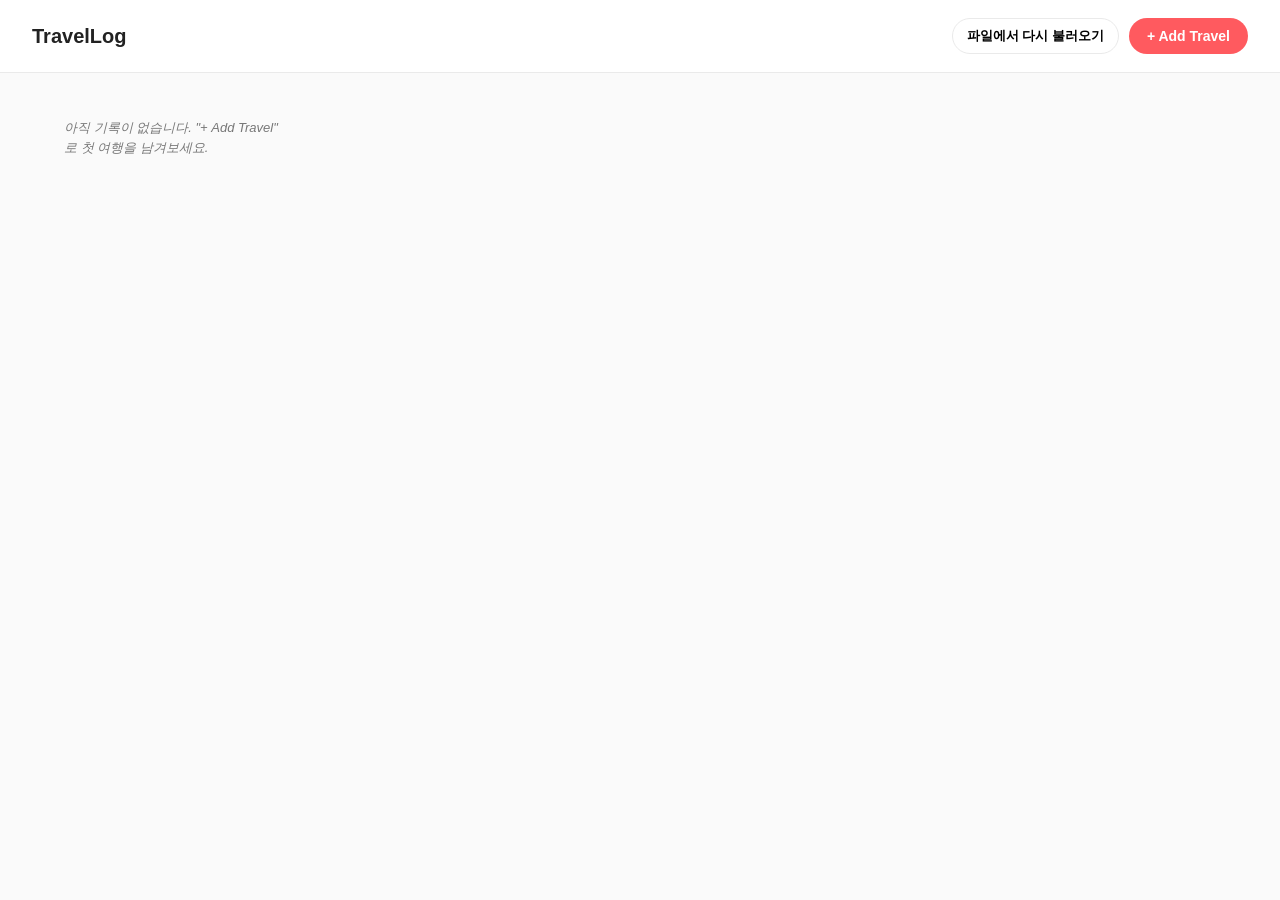
==== docs/index.html @ 8a81adba "Initial commit: TravelLog app ready for GitHub Pages" ====
<!DOCTYPE html>
<html lang="ko">
<head>
<meta charset="UTF-8">
<meta name="viewport" content="width=device-width, initial-scale=1.0">
<title>TravelLog</title>
<link rel="stylesheet" href="style.css">
</head>
<body data-page="list">
  <header class="topbar">
    <span class="logo">TravelLog</span>
    <div class="topbar-actions">
      <button id="btn-reload-file" class="btn-ghost" title="records.js 파일을 수정했다면, 브라우저 저장분을 지우고 파일 내용을 다시 불러옵니다">파일에서 다시 불러오기</button>
      <button id="btn-add-travel" class="btn-accent">+ Add Travel</button>
    </div>
  </header>
  <main id="app-root" class="grid"></main>

  <script src="data/records.js"></script>
  <script src="app.js"></script>
</body>
</html>
---- docs/style.css ----
:root {
  --bg: #FAFAFA;
  --text: #222222;
  --accent: #FF5A5F;
  --card-bg: #FFFFFF;
  --muted: #777777;
  --border: #EAEAEA;
}

* { box-sizing: border-box; }

/* 모바일에서 입력창 탭할 때 자동 확대(iOS)되는 것을 막기 위해 16px 이상으로 고정 */
input, textarea, select, button {
  font-family: inherit;
}
input, textarea, select {
  font-size: 16px;
}

body {
  margin: 0;
  background: var(--bg);
  color: var(--text);
  font-family: "Pretendard", -apple-system, BlinkMacSystemFont, "Segoe UI", Roboto, sans-serif;
  line-height: 1.5;
}

a { color: inherit; }

.topbar {
  display: flex;
  align-items: center;
  justify-content: space-between;
  flex-wrap: wrap;
  gap: 10px;
  padding: 18px 32px;
  background: var(--card-bg);
  border-bottom: 1px solid var(--border);
  position: sticky;
  top: 0;
  z-index: 10;
}

.logo {
  font-size: 20px;
  font-weight: 800;
  text-decoration: none;
}

.topbar-actions { display: flex; align-items: center; gap: 10px; }
.topbar-actions .btn-ghost { font-size: 13px; padding: 8px 14px; }

.btn-accent {
  background: var(--accent);
  color: #fff;
  border: none;
  padding: 10px 18px;
  border-radius: 999px;
  font-weight: 700;
  font-size: 14px;
  cursor: pointer;
  transition: transform .15s ease, box-shadow .15s ease;
}
.btn-accent:hover { transform: scale(1.04); box-shadow: 0 4px 14px rgba(255, 90, 95, .35); }

/* 목록: 핀터레스트 매소너리 그리드 */
#app-root.grid {
  columns: 4 260px;
  column-gap: 24px;
  padding: 32px 32px 64px;
}

.card {
  display: inline-block;
  width: 100%;
  break-inside: avoid;
  margin-bottom: 20px;
  background: var(--card-bg);
  border-radius: 16px;
  overflow: hidden;
  box-shadow: 0 2px 10px rgba(0, 0, 0, .06);
  cursor: pointer;
  transition: transform .18s ease, box-shadow .18s ease;
  text-decoration: none;
}
.card:hover {
  transform: scale(1.02);
  box-shadow: 0 10px 24px rgba(0, 0, 0, .14);
}

.card-cover {
  width: 100%;
  aspect-ratio: 4 / 3;
  background: linear-gradient(135deg, #eee, #ddd);
  display: flex;
  align-items: center;
  justify-content: center;
  color: var(--muted);
  font-size: 13px;
  overflow: hidden;
}
.card-cover img { width: 100%; height: 100%; object-fit: cover; display: block; }

.card-body { padding: 16px 18px 20px; }
.card-title { font-size: 16px; font-weight: 700; margin: 0 0 8px; }
.card-meta { font-size: 13px; color: var(--muted); margin: 0 0 12px; }
.badge-row { display: flex; flex-wrap: wrap; gap: 6px; }
.badge {
  background: rgba(255, 90, 95, .1);
  color: var(--accent);
  font-size: 12px;
  font-weight: 600;
  padding: 3px 10px;
  border-radius: 999px;
}

.day-empty {
  color: var(--muted);
  font-size: 13px;
  font-style: italic;
  padding: 0 32px;
}

@media (max-width: 960px) {
  #app-root.grid { columns: 2 220px; }
}

@media (max-width: 640px) {
  #app-root.grid { columns: 1; padding: 16px; }
  .topbar { padding: 14px 16px; }
}

/* 상세 화면 */
main.detail { max-width: 720px; margin: 0 auto; padding: 32px 20px 80px; }
.detail-header { margin-bottom: 28px; }
.detail-title { font-size: 26px; font-weight: 800; margin: 0 0 8px; }
.detail-meta { color: var(--muted); font-size: 14px; margin: 0; }

.day-card {
  background: var(--card-bg);
  border-radius: 16px;
  padding: 20px;
  margin-bottom: 20px;
  box-shadow: 0 2px 10px rgba(0, 0, 0, .05);
}
.day-head {
  display: flex;
  align-items: center;
  justify-content: space-between;
  flex-wrap: wrap;
  gap: 8px;
  margin-bottom: 12px;
}
.day-date {
  font-weight: 700;
  font-size: 15px;
  display: inline-block;
  background: rgba(255, 90, 95, .1);
  color: var(--accent);
  padding: 4px 12px;
  border-radius: 999px;
}
.day-route-btn {
  font-size: 13px;
  font-weight: 700;
  color: var(--accent);
  text-decoration: none;
  border: 1px solid rgba(255, 90, 95, .35);
  padding: 5px 12px;
  border-radius: 999px;
}
.day-route-btn:hover { background: rgba(255, 90, 95, .1); }
.day-map-embed { width: 100%; height: 280px; border: 0; border-radius: 12px; margin: 4px 0 14px; display: block; }
.day-map-link {
  display: inline-block;
  margin: 4px 0 14px;
  color: var(--accent);
  font-weight: 600;
  text-decoration: none;
}
.day-map-link:hover { text-decoration: underline; }

.place-list { list-style: none; margin: 4px 0 0; padding: 0; }
.place-item { padding: 10px 0; border-top: 1px solid var(--border); }
.place-item:first-child { border-top: none; }
.place-name { font-weight: 600; }
.place-memo { color: var(--muted); font-size: 13px; margin-top: 2px; }
.place-map-link {
  display: inline-block;
  margin-top: 4px;
  font-size: 12px;
  font-weight: 600;
  color: var(--accent);
  text-decoration: none;
}
.place-map-link:hover { text-decoration: underline; }
.day-card .day-empty { padding: 0; }

.comments-section { margin-top: 32px; }
.comments-title { font-size: 18px; font-weight: 700; margin-bottom: 12px; }
.comment-item {
  background: var(--card-bg);
  border-radius: 12px;
  padding: 12px 16px;
  margin-bottom: 10px;
  font-size: 14px;
}
.comment-date { color: var(--muted); font-size: 12px; margin-top: 4px; }
.comment-form { display: flex; gap: 8px; margin-top: 14px; }
.comment-form input {
  flex: 1;
  min-width: 0;
  padding: 10px 14px;
  border-radius: 999px;
  border: 1px solid var(--border);
}
.comment-form button { border: none; }

/* Add Travel 모달 */
.modal-overlay {
  position: fixed;
  inset: 0;
  background: rgba(0, 0, 0, .4);
  display: flex;
  align-items: center;
  justify-content: center;
  z-index: 100;
  padding: 20px;
}
.modal-overlay.hidden { display: none; }
.modal {
  background: #fff;
  border-radius: 16px;
  width: 100%;
  max-width: 560px;
  max-height: 86vh;
  overflow-y: auto;
  padding: 24px;
}
.modal h2 { margin-top: 0; }
.field { margin-bottom: 14px; }
.field label { display: block; font-size: 13px; font-weight: 600; margin-bottom: 6px; color: var(--muted); }
.field input {
  width: 100%;
  padding: 10px 12px;
  border-radius: 10px;
  border: 1px solid var(--border);
  font-size: 16px;
  font-family: inherit;
}
.cover-preview {
  display: block;
  margin-top: 10px;
  width: 100%;
  max-height: 160px;
  object-fit: cover;
  border-radius: 10px;
  border: 1px solid var(--border);
}
.field input[type="file"] { border: none; padding: 0; font-size: 13px; }

.day-input-row { border: 1px solid var(--border); border-radius: 12px; padding: 12px; margin-bottom: 10px; }
.day-input-row label { display: block; font-weight: 700; margin-bottom: 8px; }
.day-input-row input { margin-bottom: 8px; }
.map-input-row { display: flex; gap: 8px; }
.map-input-row input { flex: 1; margin-bottom: 0; }
.btn-open-maps { white-space: nowrap; font-size: 13px; padding: 8px 14px; }
.map-hint { font-size: 12px; color: var(--muted); margin: 6px 0 10px; line-height: 1.4; }

.places-editor { display: flex; flex-direction: column; gap: 10px; margin-bottom: 8px; }
.place-input-row {
  border: 1px solid var(--border);
  border-radius: 10px;
  padding: 10px;
  background: #fcfcfc;
}
.place-input-row input { margin-bottom: 8px; }
.place-input-row .place-memo-input { margin-bottom: 0; }
.place-row-line1, .place-row-line2 { display: flex; gap: 8px; align-items: center; }
.place-row-line1 input { flex: 1; }
.place-row-line2 input { flex: 1; }
.btn-remove-place {
  flex: 0 0 auto;
  border: 1px solid var(--border);
  background: #fff;
  border-radius: 999px;
  width: 30px;
  height: 30px;
  line-height: 1;
  cursor: pointer;
  color: var(--muted);
}
.btn-remove-place:hover { background: #fdeceb; color: var(--accent); border-color: var(--accent); }
.btn-add-place { font-size: 13px; padding: 6px 14px; margin-bottom: 4px; }
.modal-actions { display: flex; justify-content: flex-end; gap: 8px; margin-top: 16px; }
.btn-ghost {
  background: none;
  border: 1px solid var(--border);
  border-radius: 999px;
  padding: 10px 18px;
  cursor: pointer;
  font-weight: 600;
  transition: background .15s ease, border-color .15s ease;
}
.btn-ghost:hover { background: #f2f2f2; border-color: #ddd; }
.export-note { font-size: 13px; color: var(--muted); }
textarea.export-box {
  width: 100%;
  height: 160px;
  font-family: "SFMono-Regular", Consolas, monospace;
  font-size: 12px;
  border-radius: 10px;
  border: 1px solid var(--border);
  padding: 10px;
}
.hidden { display: none; }

/* ---------- 모바일 화면 ---------- */
@media (max-width: 480px) {
  .topbar { padding: 12px 16px; }
  .logo { font-size: 18px; }
  .topbar-actions { width: 100%; justify-content: space-between; }
  .topbar-actions .btn-ghost { font-size: 12px; padding: 8px 10px; }

  main.detail { padding: 20px 14px 60px; }
  .detail-title { font-size: 22px; }

  .modal-overlay { padding: 0; align-items: flex-end; }
  .modal { max-width: 100%; max-height: 92vh; border-radius: 16px 16px 0 0; padding: 18px; }

  .map-input-row,
  .place-row-line2 { flex-direction: column; align-items: stretch; }
  .btn-open-maps { width: 100%; }

  .place-row-line1 { gap: 10px; }
  .btn-remove-place { width: 40px; height: 40px; font-size: 15px; }

  .modal-actions { flex-wrap: wrap; }
  .modal-actions button { flex: 1 1 auto; }

  .day-map-embed { height: 220px; }
}
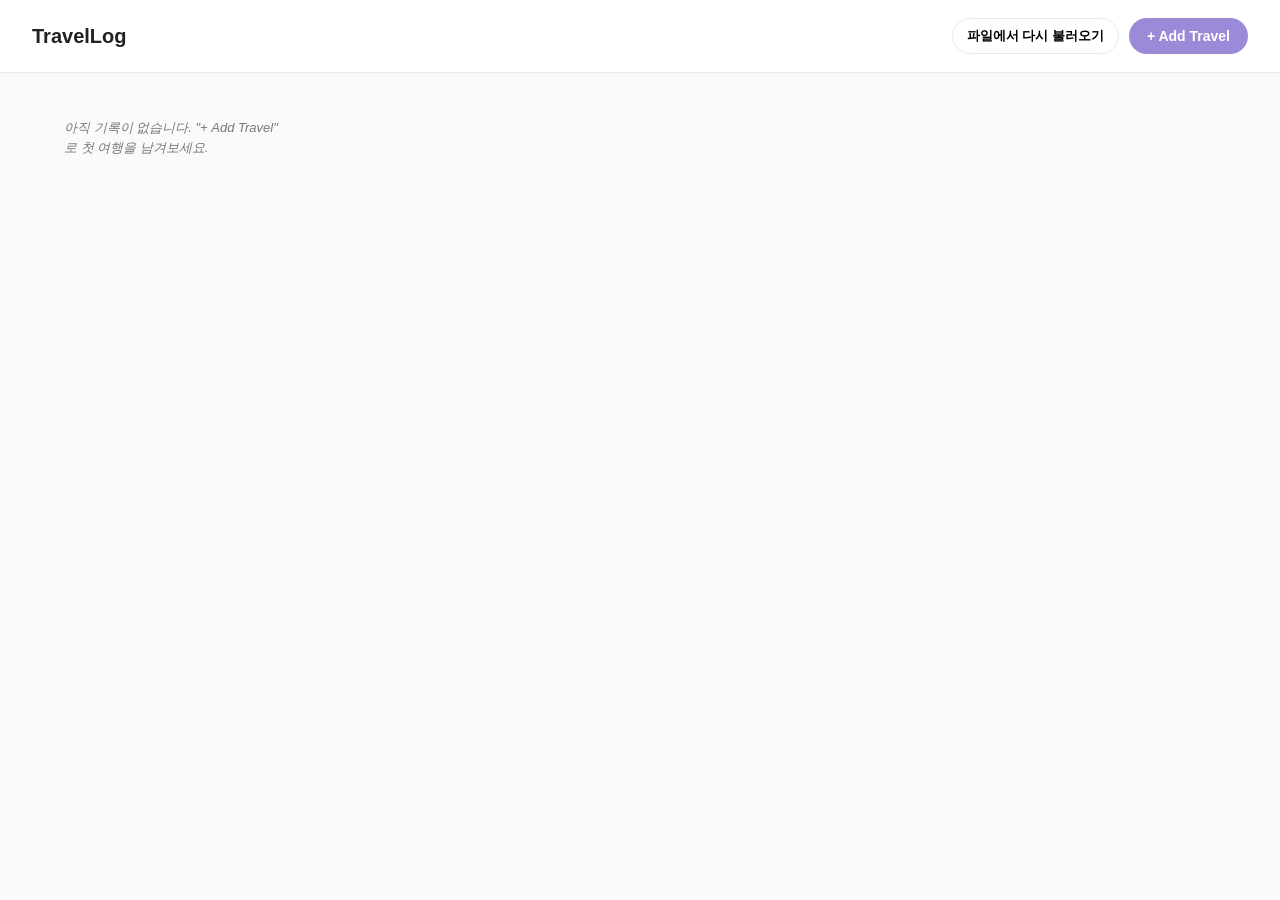
==== commit 615b9568: "CSS/JS 캐시 갱신용 버전 쿼리 추가 Co-Authored-By: Claude Sonnet 5.5 <noreply@anthropic.com>" ====
--- a/docs/index.html
+++ b/docs/index.html
@@ -4,7 +4,7 @@
 <meta charset="UTF-8">
 <meta name="viewport" content="width=device-width, initial-scale=1.0">
 <title>TravelLog</title>
-<link rel="stylesheet" href="style.css">
+<link rel="stylesheet" href="style.css?v=2">
 </head>
 <body data-page="list">
   <header class="topbar">
@@ -17,6 +17,6 @@
   <main id="app-root" class="grid"></main>
 
   <script src="data/records.js"></script>
-  <script src="app.js"></script>
+  <script src="app.js?v=2"></script>
 </body>
 </html>
--- a/docs/style.css
+++ b/docs/style.css
@@ -1,7 +1,7 @@
 :root {
   --bg: #FAFAFA;
   --text: #222222;
-  --accent: #FF5A5F;
+  --accent: #9C8AD8;
   --card-bg: #FFFFFF;
   --muted: #777777;
   --border: #EAEAEA;
@@ -61,7 +61,7 @@
   cursor: pointer;
   transition: transform .15s ease, box-shadow .15s ease;
 }
-.btn-accent:hover { transform: scale(1.04); box-shadow: 0 4px 14px rgba(255, 90, 95, .35); }
+.btn-accent:hover { transform: scale(1.04); box-shadow: 0 4px 14px rgba(156, 138, 216, .35); }
 
 /* 목록: 핀터레스트 매소너리 그리드 */
 #app-root.grid {
@@ -106,7 +106,7 @@
 .card-meta { font-size: 13px; color: var(--muted); margin: 0 0 12px; }
 .badge-row { display: flex; flex-wrap: wrap; gap: 6px; }
 .badge {
-  background: rgba(255, 90, 95, .1);
+  background: rgba(156, 138, 216, .1);
   color: var(--accent);
   font-size: 12px;
   font-weight: 600;
@@ -155,7 +155,7 @@
   font-weight: 700;
   font-size: 15px;
   display: inline-block;
-  background: rgba(255, 90, 95, .1);
+  background: rgba(156, 138, 216, .1);
   color: var(--accent);
   padding: 4px 12px;
   border-radius: 999px;
@@ -165,11 +165,11 @@
   font-weight: 700;
   color: var(--accent);
   text-decoration: none;
-  border: 1px solid rgba(255, 90, 95, .35);
+  border: 1px solid rgba(156, 138, 216, .35);
   padding: 5px 12px;
   border-radius: 999px;
 }
-.day-route-btn:hover { background: rgba(255, 90, 95, .1); }
+.day-route-btn:hover { background: rgba(156, 138, 216, .1); }
 .day-map-embed { width: 100%; height: 280px; border: 0; border-radius: 12px; margin: 4px 0 14px; display: block; }
 .day-map-link {
   display: inline-block;
@@ -290,7 +290,7 @@
   cursor: pointer;
   color: var(--muted);
 }
-.btn-remove-place:hover { background: #fdeceb; color: var(--accent); border-color: var(--accent); }
+.btn-remove-place:hover { background: #F1EEFB; color: var(--accent); border-color: var(--accent); }
 .btn-add-place { font-size: 13px; padding: 6px 14px; margin-bottom: 4px; }
 .modal-actions { display: flex; justify-content: flex-end; gap: 8px; margin-top: 16px; }
 .btn-ghost {
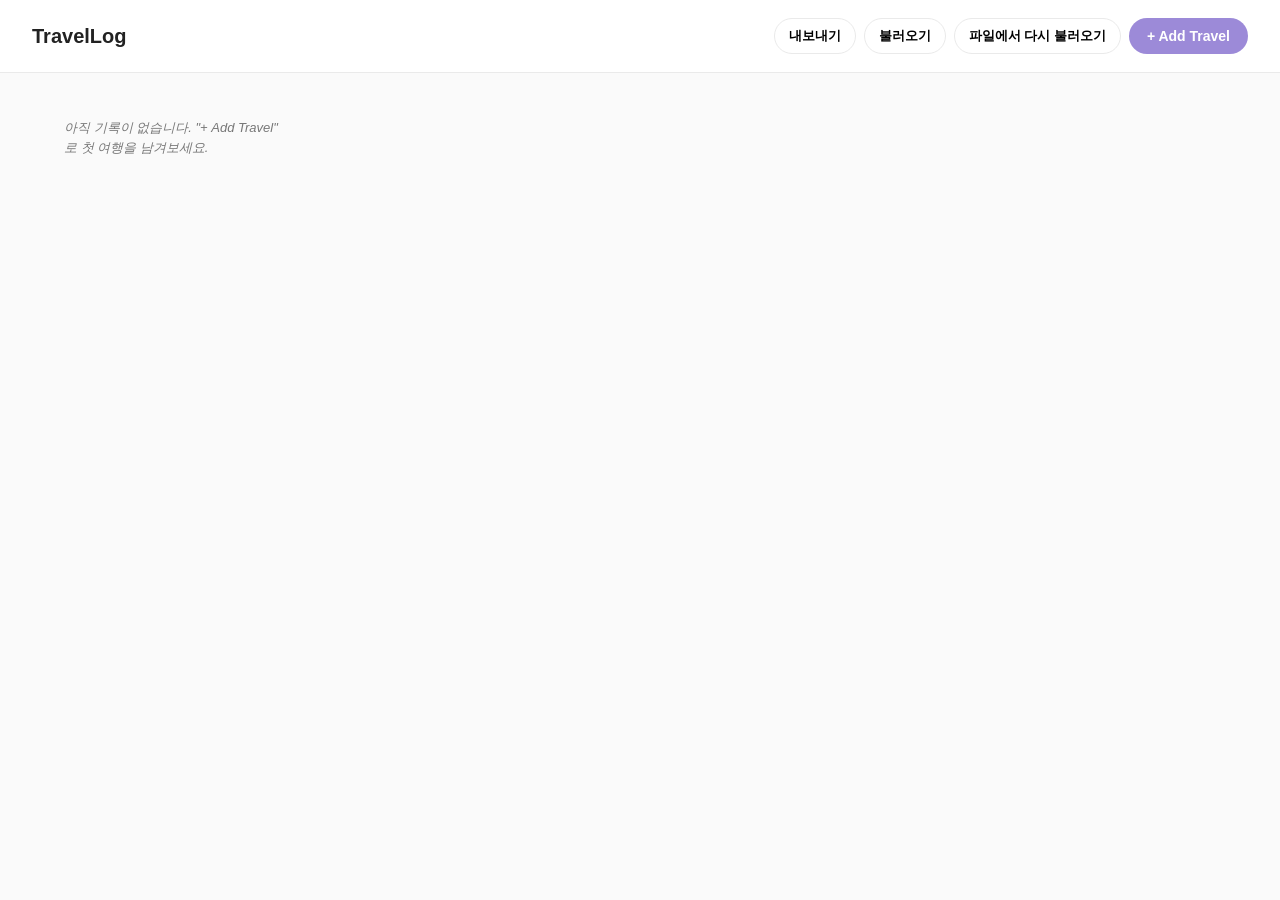
==== commit 208c3a5f: "records.js 내보내기/불러오기(덮어쓰기) 추가: 기기 간 기록 공유 Co-Authored-By: Claude Sonnet 5.5 <noreply@anthropic.com>" ====
--- a/docs/index.html
+++ b/docs/index.html
@@ -4,12 +4,15 @@
 <meta charset="UTF-8">
 <meta name="viewport" content="width=device-width, initial-scale=1.0">
 <title>TravelLog</title>
-<link rel="stylesheet" href="style.css?v=2">
+<link rel="stylesheet" href="style.css?v=4">
 </head>
 <body data-page="list">
   <header class="topbar">
     <span class="logo">TravelLog</span>
     <div class="topbar-actions">
+      <button id="btn-export-file" class="btn-ghost" title="모든 여행 기록을 records.js 파일로 내려받습니다 (다른 기기로 옮길 때 사용)">내보내기</button>
+      <button id="btn-import-file" class="btn-ghost" title="내보낸 records.js 파일을 올려 이 브라우저의 기록을 덮어씁니다">불러오기</button>
+      <input id="input-import-file" type="file" accept=".js,.json,text/javascript,application/json" hidden>
       <button id="btn-reload-file" class="btn-ghost" title="records.js 파일을 수정했다면, 브라우저 저장분을 지우고 파일 내용을 다시 불러옵니다">파일에서 다시 불러오기</button>
       <button id="btn-add-travel" class="btn-accent">+ Add Travel</button>
     </div>
@@ -17,6 +20,6 @@
   <main id="app-root" class="grid"></main>
 
   <script src="data/records.js"></script>
-  <script src="app.js?v=2"></script>
+  <script src="app.js?v=4"></script>
 </body>
 </html>
--- a/docs/style.css
+++ b/docs/style.css
@@ -47,7 +47,7 @@
   text-decoration: none;
 }
 
-.topbar-actions { display: flex; align-items: center; gap: 10px; }
+.topbar-actions { display: flex; align-items: center; flex-wrap: wrap; gap: 8px; }
 .topbar-actions .btn-ghost { font-size: 13px; padding: 8px 14px; }
 
 .btn-accent {
@@ -181,10 +181,48 @@
 .day-map-link:hover { text-decoration: underline; }
 
 .place-list { list-style: none; margin: 4px 0 0; padding: 0; }
-.place-item { padding: 10px 0; border-top: 1px solid var(--border); }
+.place-item {
+  display: flex;
+  align-items: flex-start;
+  gap: 12px;
+  padding: 12px 0;
+  border-top: 1px solid var(--border);
+}
 .place-item:first-child { border-top: none; }
+.place-main { flex: 1; min-width: 0; }
+.place-title-row { display: flex; align-items: center; flex-wrap: wrap; gap: 6px 8px; }
 .place-name { font-weight: 600; }
 .place-memo { color: var(--muted); font-size: 13px; margin-top: 2px; }
+
+/* 카테고리: 아이콘 원 + 라벨 칩 (색은 --cat-fg / --cat-bg 로 지정) */
+.cat-icon {
+  flex: 0 0 auto;
+  width: 38px;
+  height: 38px;
+  border-radius: 50%;
+  display: flex;
+  align-items: center;
+  justify-content: center;
+  background: var(--cat-bg);
+  color: var(--cat-fg);
+}
+.cat-icon svg { width: 20px; height: 20px; }
+.cat-chip {
+  display: inline-flex;
+  align-items: center;
+  gap: 4px;
+  font-size: 12px;
+  font-weight: 700;
+  padding: 2px 9px;
+  border-radius: 999px;
+  background: var(--cat-bg);
+  color: var(--cat-fg);
+  white-space: nowrap;
+}
+.cat-chip-icon { display: inline-flex; }
+.cat-chip-icon svg { width: 14px; height: 14px; }
+.cat-summary { display: flex; flex-wrap: wrap; gap: 6px; margin: 0 0 6px; }
+.cat-chip-count { padding: 4px 11px; }
 .place-map-link {
   display: inline-block;
   margin-top: 4px;
@@ -275,6 +313,29 @@
   background: #fcfcfc;
 }
 .place-input-row input { margin-bottom: 8px; }
+
+/* 모달: 카테고리 선택 칩 */
+.cat-picker { margin-bottom: 10px; }
+.cat-picker-chips { display: flex; flex-wrap: wrap; gap: 6px; }
+.cat-option {
+  display: inline-flex;
+  align-items: center;
+  gap: 5px;
+  font-size: 13px;
+  font-weight: 600;
+  padding: 6px 11px;
+  border-radius: 999px;
+  border: 1.5px solid var(--border);
+  background: #fff;
+  color: var(--muted);
+  cursor: pointer;
+  transition: background .15s ease, color .15s ease, border-color .15s ease;
+}
+.cat-option .cat-chip-icon svg { width: 16px; height: 16px; }
+.cat-option:hover { border-color: var(--cat-fg); color: var(--cat-fg); }
+.cat-option.active { background: var(--cat-bg); border-color: var(--cat-fg); color: var(--cat-fg); }
+.place-input-row .cat-custom-input { width: 100%; margin: 8px 0 0; }
+.place-input-row .cat-custom-input.hidden { display: none; }
 .place-input-row .place-memo-input { margin-bottom: 0; }
 .place-row-line1, .place-row-line2 { display: flex; gap: 8px; align-items: center; }
 .place-row-line1 input { flex: 1; }
@@ -319,7 +380,7 @@
 @media (max-width: 480px) {
   .topbar { padding: 12px 16px; }
   .logo { font-size: 18px; }
-  .topbar-actions { width: 100%; justify-content: space-between; }
+  .topbar-actions { width: 100%; justify-content: flex-start; }
   .topbar-actions .btn-ghost { font-size: 12px; padding: 8px 10px; }
 
   main.detail { padding: 20px 14px 60px; }
